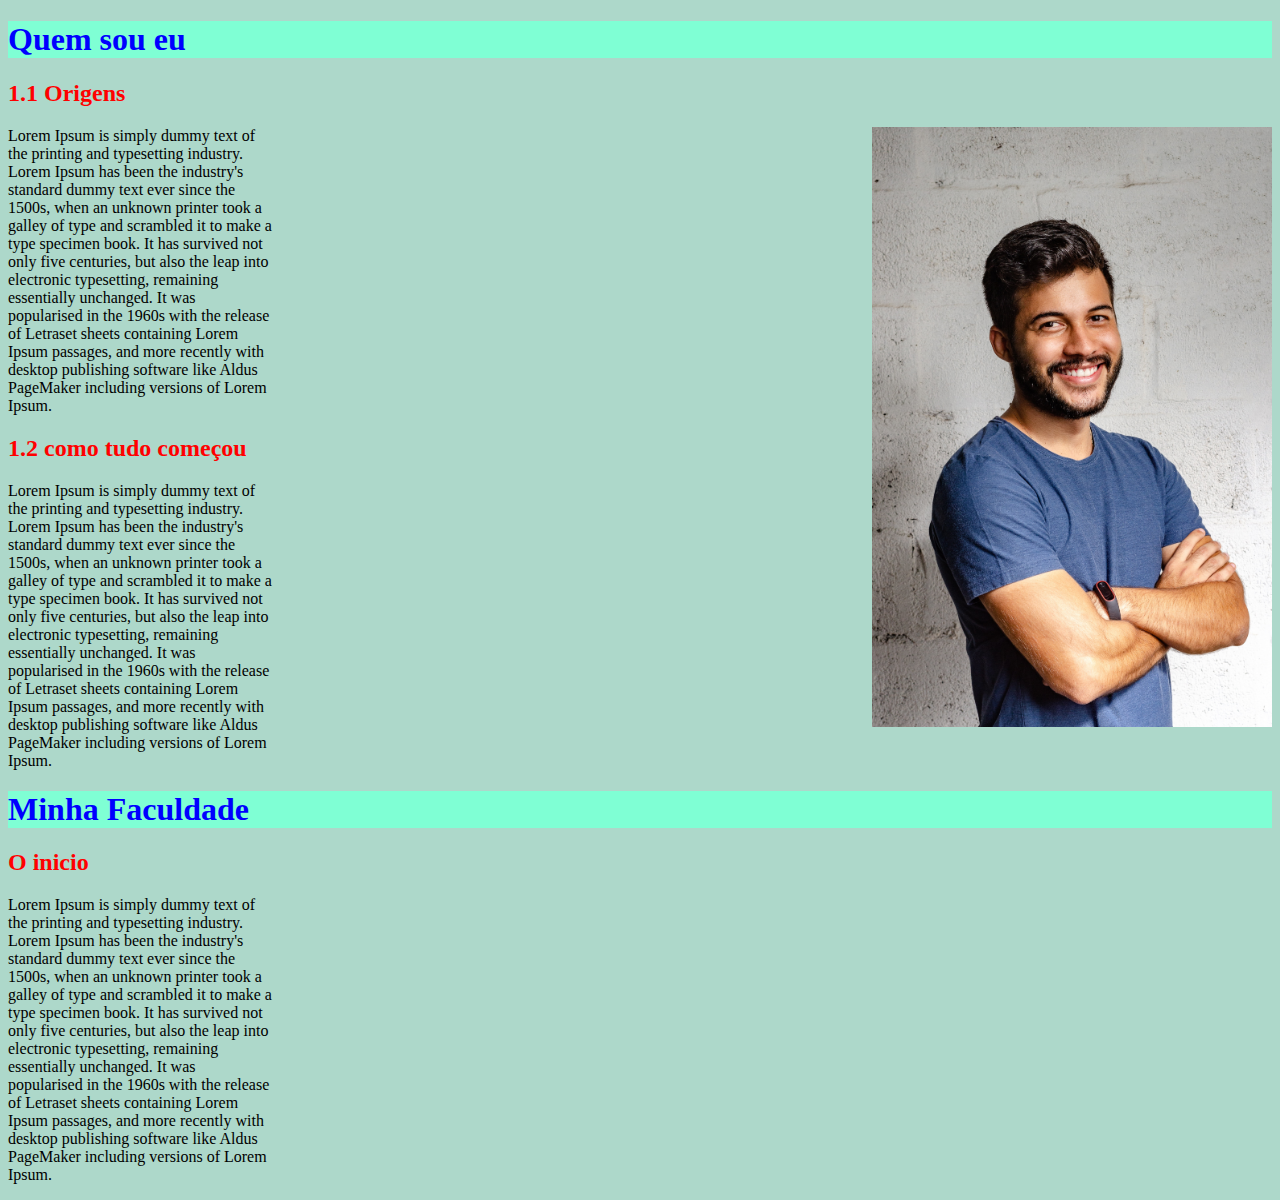
==== html/pagina.html @ c2a0066c "Add files via upload" ====
<!DOCTYPE html>
<html>
    <head>
        <title>Minha Pagina</title>
        <style>
            
        </style>
    </head>
    <body style="background-color:rgb(173, 216, 202);">
     <div style="background-color: aquamarine;">
        <h1 style="color:blue"> Quem sou eu</h1>
     </div>
        <h2 style="color: rgb(255, 0, 0);">1.1 Origens</h2>  
        <img src="imagens/foto.jpg" alt = "foto" align = "right" width = "400" height = "600"/>   
        <p style="margin-right: 1000px;">Lorem Ipsum is simply dummy text of the printing and typesetting industry. Lorem Ipsum has been the industry's standard dummy text ever since the 1500s, when an unknown printer took a galley of type and scrambled it to make a type specimen book. It has survived not only five centuries, but also the leap into electronic typesetting, remaining essentially unchanged. It was popularised in the 1960s with the release of Letraset sheets containing Lorem Ipsum passages, and more recently with desktop publishing software like Aldus PageMaker including versions of Lorem Ipsum.</p>
        <h2 style="color: red;">1.2 como tudo começou</h2>
        <p style="margin-right: 1000px;">Lorem Ipsum is simply dummy text of the printing and typesetting industry. Lorem Ipsum has been the industry's standard dummy text ever since the 1500s, when an unknown printer took a galley of type and scrambled it to make a type specimen book. It has survived not only five centuries, but also the leap into electronic typesetting, remaining essentially unchanged. It was popularised in the 1960s with the release of Letraset sheets containing Lorem Ipsum passages, and more recently with desktop publishing software like Aldus PageMaker including versions of Lorem Ipsum.</p>
    
     <div style="background-color: aquamarine;">
        <h1 style="color:blue"> Minha Faculdade</h1>
     </div>
     <h2 style="color: red;">O inicio</h2>
        <p style="margin-right: 1000px;">Lorem Ipsum is simply dummy text of the printing and typesetting industry. Lorem Ipsum has been the industry's standard dummy text ever since the 1500s, when an unknown printer took a galley of type and scrambled it to make a type specimen book. It has survived not only five centuries, but also the leap into electronic typesetting, remaining essentially unchanged. It was popularised in the 1960s with the release of Letraset sheets containing Lorem Ipsum passages, and more recently with desktop publishing software like Aldus PageMaker including versions of Lorem Ipsum.</p>
    </body>
</html>
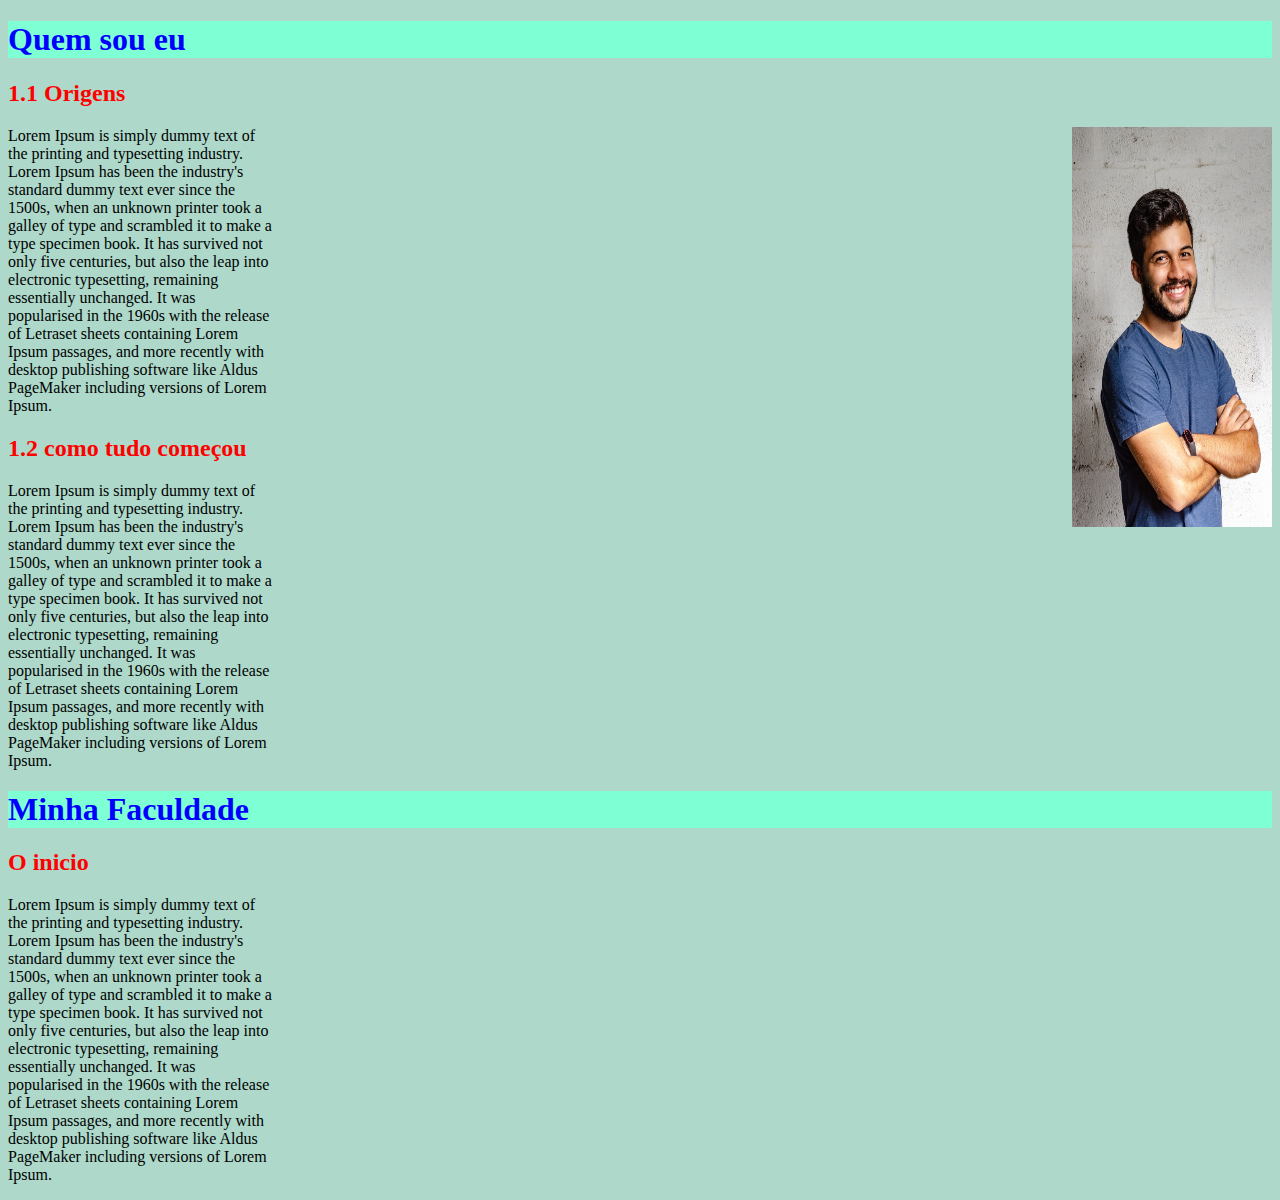
==== commit 6c59fb48: "Add files via upload" ====
--- a/html/pagina.html
+++ b/html/pagina.html
@@ -2,16 +2,14 @@
 <html>
     <head>
         <title>Minha Pagina</title>
-        <style>
-            
-        </style>
+        <link rel="stylesheet" href="style.css">
     </head>
     <body style="background-color:rgb(173, 216, 202);">
      <div style="background-color: aquamarine;">
         <h1 style="color:blue"> Quem sou eu</h1>
      </div>
         <h2 style="color: rgb(255, 0, 0);">1.1 Origens</h2>  
-        <img src="imagens/foto.jpg" alt = "foto" align = "right" width = "400" height = "600"/>   
+        <img src="imagens/foto.jpg" alt = "foto" align = "right" width = "200" height = "400"/>   
         <p style="margin-right: 1000px;">Lorem Ipsum is simply dummy text of the printing and typesetting industry. Lorem Ipsum has been the industry's standard dummy text ever since the 1500s, when an unknown printer took a galley of type and scrambled it to make a type specimen book. It has survived not only five centuries, but also the leap into electronic typesetting, remaining essentially unchanged. It was popularised in the 1960s with the release of Letraset sheets containing Lorem Ipsum passages, and more recently with desktop publishing software like Aldus PageMaker including versions of Lorem Ipsum.</p>
         <h2 style="color: red;">1.2 como tudo começou</h2>
         <p style="margin-right: 1000px;">Lorem Ipsum is simply dummy text of the printing and typesetting industry. Lorem Ipsum has been the industry's standard dummy text ever since the 1500s, when an unknown printer took a galley of type and scrambled it to make a type specimen book. It has survived not only five centuries, but also the leap into electronic typesetting, remaining essentially unchanged. It was popularised in the 1960s with the release of Letraset sheets containing Lorem Ipsum passages, and more recently with desktop publishing software like Aldus PageMaker including versions of Lorem Ipsum.</p>
--- a/html/style.css
+++ b/html/style.css
@@ -0,0 +1,8 @@
+header{
+    background-image: url("imagens/background.jfif");
+    background-size: 100%;
+    text-align: center;
+}
+nav{
+    font-size: large;
+}